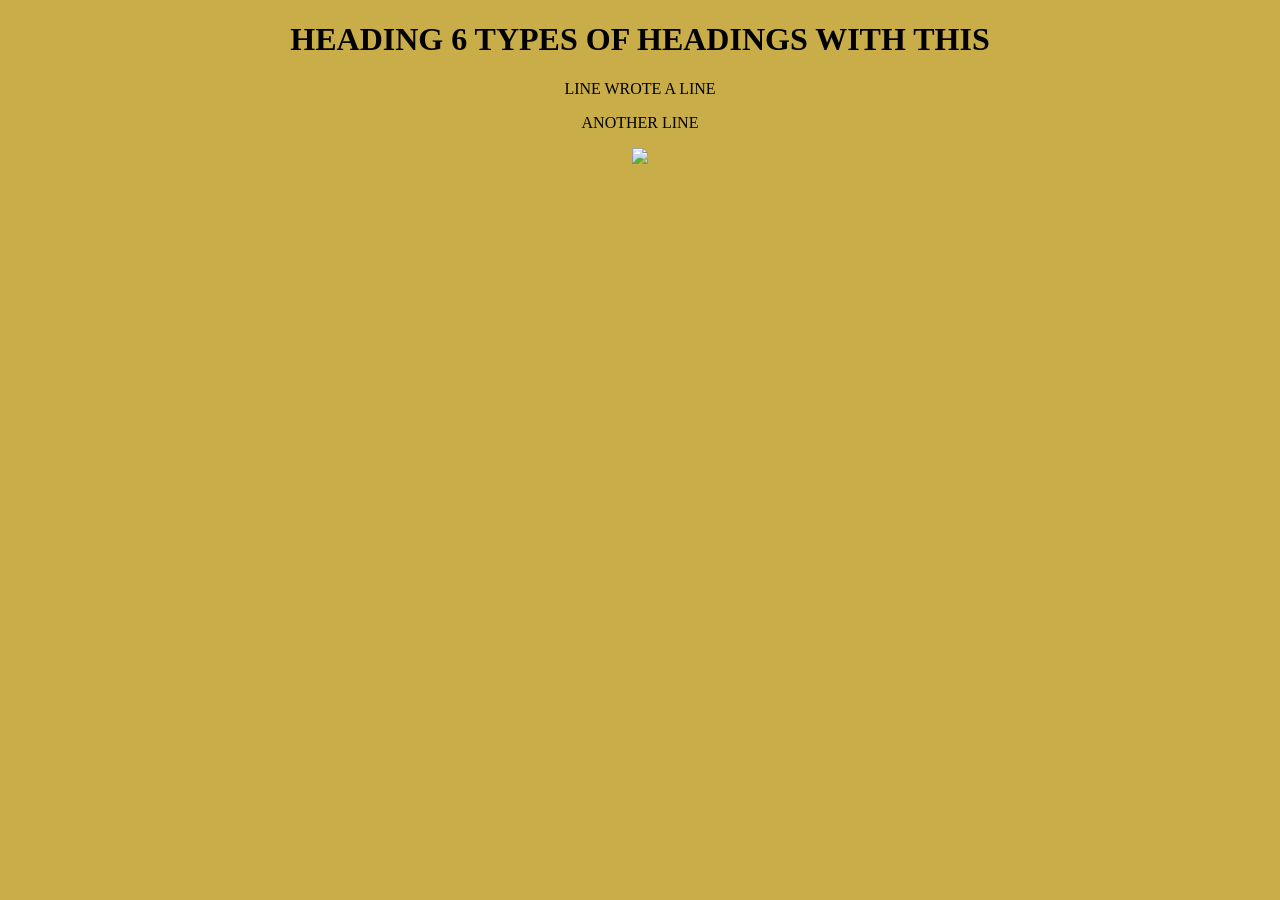
==== index.html @ eb222bc9 "i also added css" ====
<!DOCTYPE html>
<html>
    <head>
<link rel="stylesheet" href="style.css"/>

    </head>
    <body>
        <h1> HEADING 6 TYPES OF HEADINGS WITH THIS</h1>
        <p> LINE WROTE A LINE </p>
        <p> ANOTHER LINE</p>
        <img 
        src="https://cdn.britannica.com/87/205187-050-BEE2B338/tapetum-lucidum-light-retina-night-vision-vertebrates.jpg"
        width="230px"
        
        />
    </body>
</html>
---- style.css ----
img{

    width: 350px;
}
body{

    text-align:center;
    font-family: fantasy;
    background: rgba(186, 151, 24, 0.786)
}
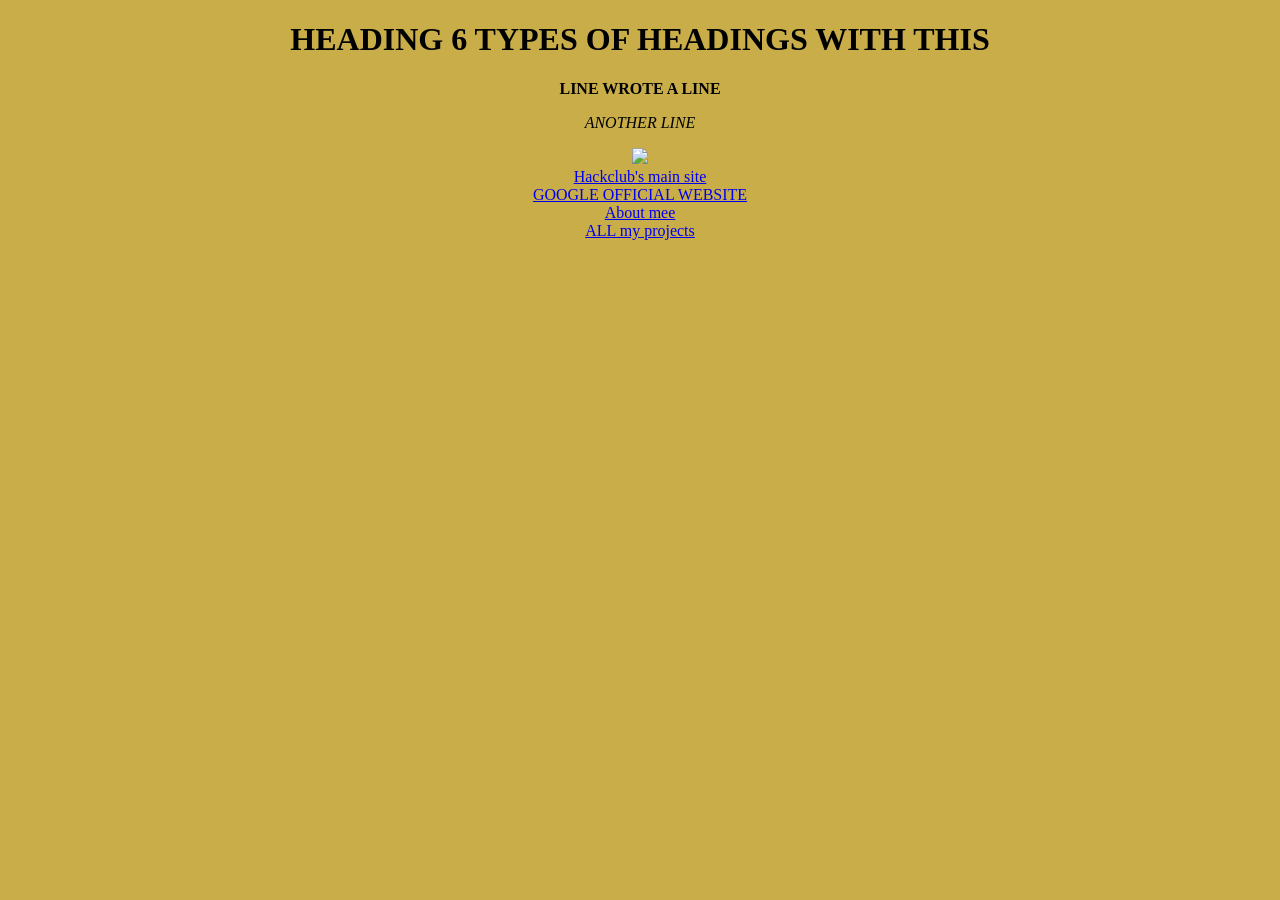
==== commit d35295c1: "day2" ====
--- a/index.html
+++ b/index.html
@@ -2,16 +2,24 @@
 <html>
     <head>
 <link rel="stylesheet" href="style.css"/>
+<link rel="icon" type="image/x-icon" href="favicon.png"/>
+<title>Homepage</title>
 
     </head>
     <body>
         <h1> HEADING 6 TYPES OF HEADINGS WITH THIS</h1>
-        <p> LINE WROTE A LINE </p>
-        <p> ANOTHER LINE</p>
+        <p> <b>LINE WROTE A LINE</b> </p>
+        <p><em> ANOTHER LINE</em></p>
         <img 
         src="https://cdn.britannica.com/87/205187-050-BEE2B338/tapetum-lucidum-light-retina-night-vision-vertebrates.jpg"
         width="230px"
         
         />
+        <br> <a href="hackclub.com"> Hackclub's main site </a> 
+       <br> <a href="Google.com"> GOOGLE OFFICIAL WEBSITE</a>
+       <br> <a href="/about.html"> About mee</a>
+       <br> <a href="/projects.html">ALL my projects</a>
+
+        
     </body>
 </html>
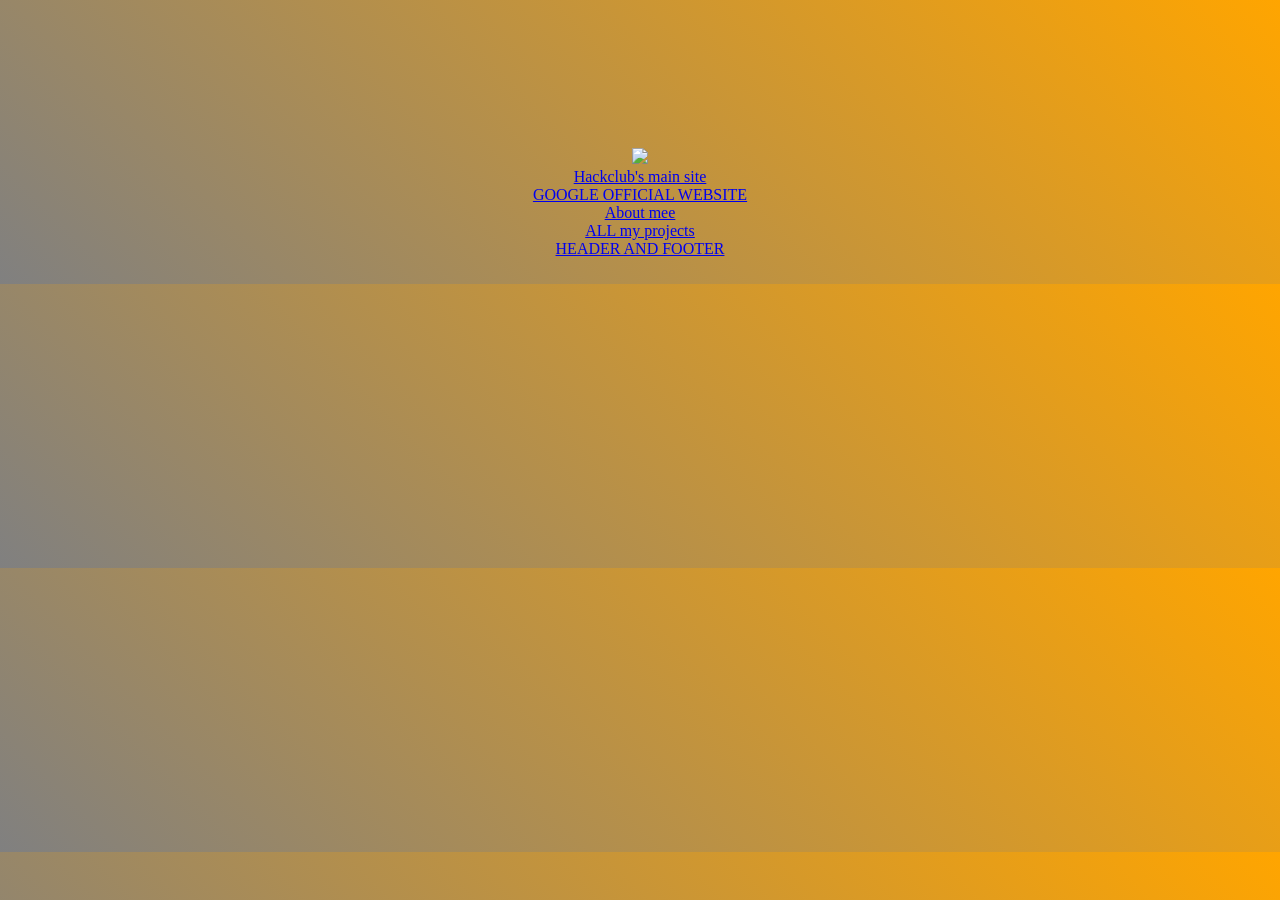
==== commit 01667eef: "Day3!!!" ====
--- a/index.html
+++ b/index.html
@@ -5,20 +5,27 @@
 <link rel="icon" type="image/x-icon" href="favicon.png"/>
 <title>Homepage</title>
 
-    </head>
-    <body>
+    </head>    <body>
         <h1> HEADING 6 TYPES OF HEADINGS WITH THIS</h1>
         <p> <b>LINE WROTE A LINE</b> </p>
         <p><em> ANOTHER LINE</em></p>
+        
         <img 
         src="https://cdn.britannica.com/87/205187-050-BEE2B338/tapetum-lucidum-light-retina-night-vision-vertebrates.jpg"
         width="230px"
-        
         />
-        <br> <a href="hackclub.com"> Hackclub's main site </a> 
-       <br> <a href="Google.com"> GOOGLE OFFICIAL WEBSITE</a>
-       <br> <a href="/about.html"> About mee</a>
-       <br> <a href="/projects.html">ALL my projects</a>
+
+        <br> <a href="https://hackclub.com"> Hackclub's main site </a> 
+       <br> <a href="https://Google.com"> GOOGLE OFFICIAL WEBSITE</a>
+       <br> <a href="about.html"> About mee</a>
+       <br> <a href="projects.html">ALL my projects</a>
+       <br> <a href="containers.html">HEADER AND FOOTER</a>
+
+       <div class="flex-container">
+        <div class="flex-box">number 1</div>
+        <div class="flex-box">number 2</div>
+        <div class="flex-box">number 3</div>
+       </div>
 
         
     </body>
--- a/style.css
+++ b/style.css
@@ -1,4 +1,19 @@
+:root{
+
+    --light-color: #FFFF;
+    --dark-color: #0000;
+    --header-color: rgba(229, 128, 27, 0.4);
+
+
+}
+
+
+
+
 img{
+
+
+
 
     width: 350px;
 }
@@ -6,5 +21,70 @@
 
     text-align:center;
     font-family: fantasy;
-    background: rgba(186, 151, 24, 0.786)
-}+    background: rgba(186, 151, 24, 0.786);
+     color: var(--dark-color);
+     background-image: linear-gradient(45deg, gray, orange );
+}
+header{
+    text-align: left;
+    vertical-align: top;
+    margin: 30px;
+    color: var(--header-color)
+}
+footer{
+    text-align: right;
+    border: solid 5px rgb(235, 64, 52);
+    padding: 20px;
+    
+    
+}
+.grid{
+    display: grid;
+    grid-template-areas:
+    "a c"
+    "b c";
+    gap: 10px;
+    margin: 30px;
+    background-color: var(--dark-color);
+}
+.first{
+    grid-area: a;
+    background-color: var(--light-color);
+    color:aqua;
+
+
+}
+.second{
+    grid-area: b;
+    background-color: var(--header-color);
+    color:azure;
+
+}
+.box{
+    padding: 20px;
+    margin: 40px;
+    align-items: center;
+}
+
+.animated{
+    animation: wobble 1s ease-in-out infinite alternate
+}
+@keyframes{
+    wobbles
+}
+
+.flex-container{
+    display: flex;
+    justify-content: space-around;
+    align-items: center;
+    flex-direction: row;
+
+}
+
+.item{
+    background: red;
+    padding: 20px;
+    color: gray;
+}
+
+
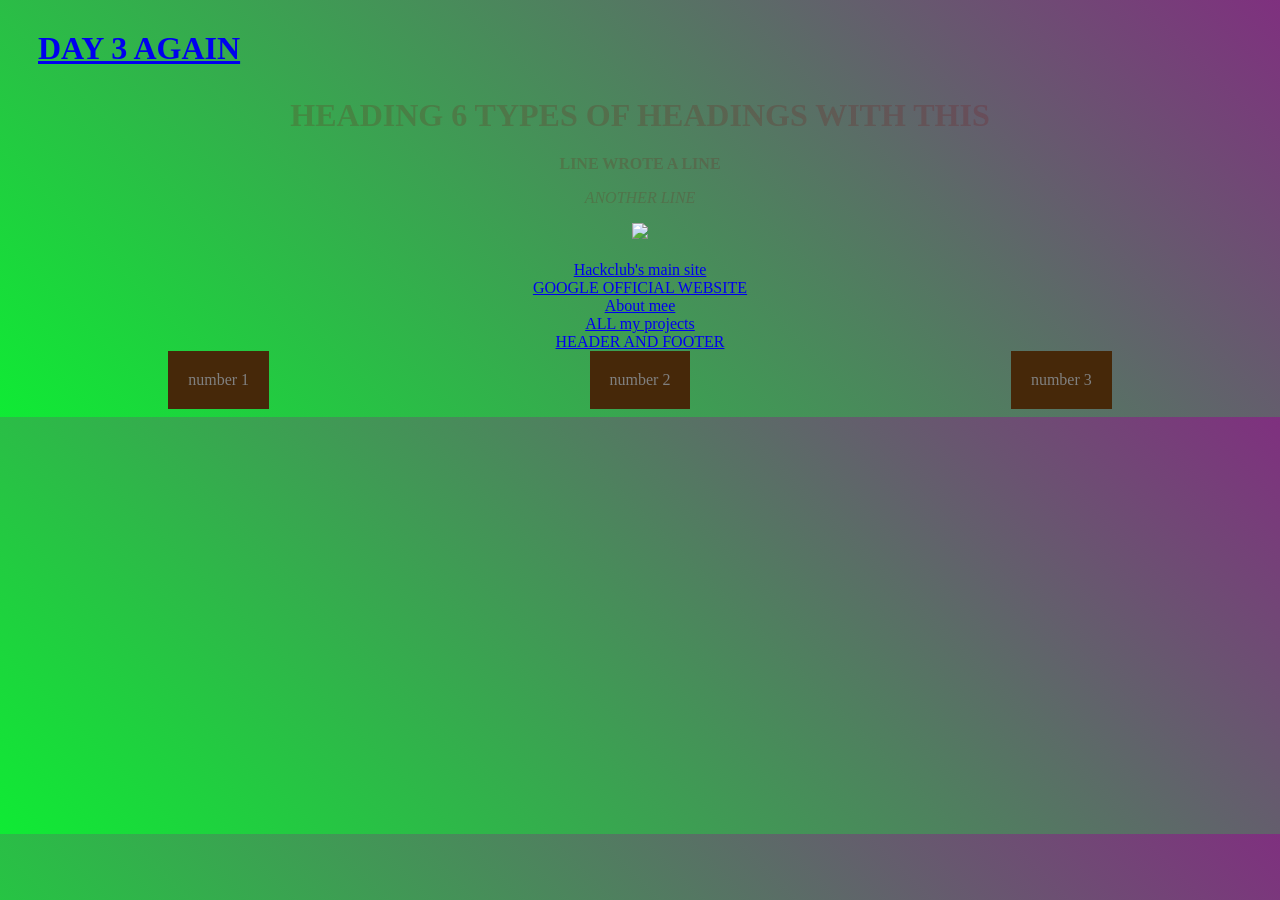
==== commit 0b2907c1: "DAY3FORREAL" ====
--- a/index.html
+++ b/index.html
@@ -6,14 +6,19 @@
 <title>Homepage</title>
 
     </head>    <body>
+        <header>
+            <a href="DAY3tasksagain.html"><h1><b>DAY 3 AGAIN</b></h1></a>
+        </header>
         <h1> HEADING 6 TYPES OF HEADINGS WITH THIS</h1>
         <p> <b>LINE WROTE A LINE</b> </p>
         <p><em> ANOTHER LINE</em></p>
+        <div class="animated">
         
         <img 
         src="https://cdn.britannica.com/87/205187-050-BEE2B338/tapetum-lucidum-light-retina-night-vision-vertebrates.jpg"
         width="230px"
         />
+        </div>
 
         <br> <a href="https://hackclub.com"> Hackclub's main site </a> 
        <br> <a href="https://Google.com"> GOOGLE OFFICIAL WEBSITE</a>
@@ -21,10 +26,11 @@
        <br> <a href="projects.html">ALL my projects</a>
        <br> <a href="containers.html">HEADER AND FOOTER</a>
 
+
        <div class="flex-container">
-        <div class="flex-box">number 1</div>
-        <div class="flex-box">number 2</div>
-        <div class="flex-box">number 3</div>
+        <div class="flex-box item">number 1</div>
+        <div class="flex-box item">number 2</div>
+        <div class="flex-box item">number 3</div>
        </div>
 
         
--- a/style.css
+++ b/style.css
@@ -1,7 +1,7 @@
 :root{
 
     --light-color: #FFFF;
-    --dark-color: #0000;
+    --dark-color: #7113;
     --header-color: rgba(229, 128, 27, 0.4);
 
 
@@ -18,12 +18,12 @@
     width: 350px;
 }
 body{
-
+    
     text-align:center;
     font-family: fantasy;
-    background: rgba(186, 151, 24, 0.786);
+    background-image: linear-gradient(45deg, rgb(15, 235, 52), rgb(127, 48, 127));
      color: var(--dark-color);
-     background-image: linear-gradient(45deg, gray, orange );
+     
 }
 header{
     text-align: left;
@@ -33,7 +33,6 @@
 }
 footer{
     text-align: right;
-    border: solid 5px rgb(235, 64, 52);
     padding: 20px;
     
     
@@ -46,6 +45,7 @@
     gap: 10px;
     margin: 30px;
     background-color: var(--dark-color);
+
 }
 .first{
     grid-area: a;
@@ -60,18 +60,28 @@
     color:azure;
 
 }
+.third{
+    grid-area: c;
+    background-color: pink;
+    color:rgb(38, 202, 202);
+
+}
 .box{
     padding: 20px;
-    margin: 40px;
+    margin: 0px;
     align-items: center;
+    border: none;
+    
 }
 
 .animated{
     animation: wobble 1s ease-in-out infinite alternate
 }
-@keyframes{
-    wobbles
-}
+@keyframes wobble{
+        0%{transform:rotate(-20deg);}
+        100%{transform:rotate(20deg);}
+    }
+
 
 .flex-container{
     display: flex;
@@ -82,9 +92,66 @@
 }
 
 .item{
-    background: red;
+    background: rgb(70, 40, 9);
     padding: 20px;
     color: gray;
 }
 
+#day3{
+    background-image: linear-gradient(45deg, orange, yellow);
+    
+}
 
+.thisisfun{
+    display: grid;
+    grid-template-areas:
+    "a b"
+    "a c";
+    gap: 10px;
+    margin: 30px;
+    background-color: rgb(107, 119, 33);
+}
+.redcap{
+    grid-area: a;
+    background-color: lightpink;
+    color: rgb(243, 21, 21);
+
+}
+.bluecap{
+    grid-area: b;
+    background-color: lightblue;
+    color: rgb(21, 21, 243);
+
+}
+.greencap{
+    grid-area: c;
+    background-color: lightgreen;
+    color: green;
+}
+.fun{
+    padding: 20px;
+    margin: 0px;
+    align-items: center;
+    border: none;
+    
+}
+.bossflexer{
+    display: flex;
+    justify-content: space-around;
+    align-items: center;
+    flex-direction: column;
+}
+.peasant{
+    background: rgb(177, 7, 35);
+    padding: 20px;
+    color: rgb(68, 56, 56);
+
+}
+.dancin{
+    animation: dance 1s ease-in-out infinite alternate
+
+}
+@keyframes dance{
+        0%{transform:rotate(-40deg);}
+        100%{transform:rotate(40deg);}
+}
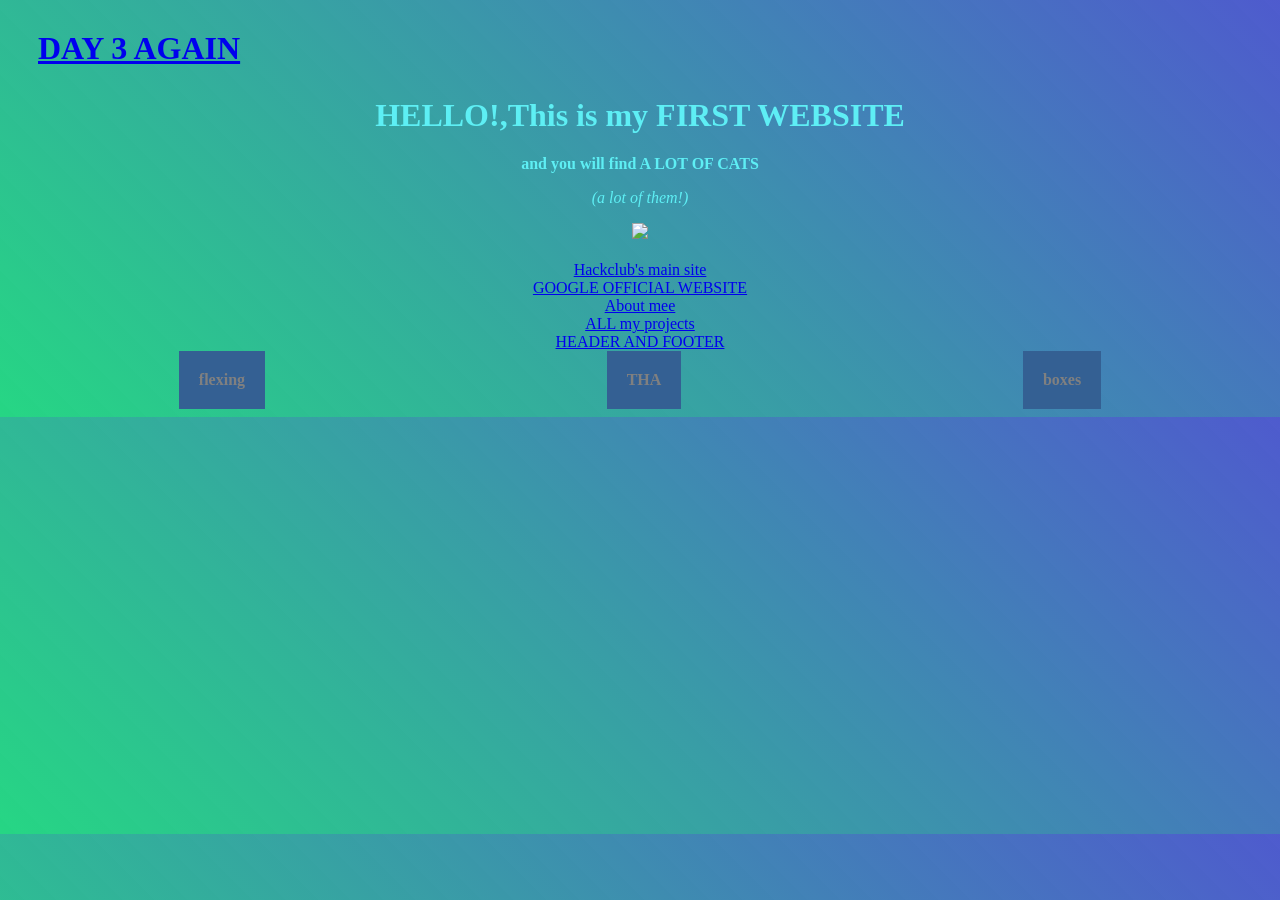
==== commit 7c4f5c98: "MAKING IT LOOK BETTER DAY3!" ====
--- a/index.html
+++ b/index.html
@@ -9,9 +9,9 @@
         <header>
             <a href="DAY3tasksagain.html"><h1><b>DAY 3 AGAIN</b></h1></a>
         </header>
-        <h1> HEADING 6 TYPES OF HEADINGS WITH THIS</h1>
-        <p> <b>LINE WROTE A LINE</b> </p>
-        <p><em> ANOTHER LINE</em></p>
+        <h1> HELLO!,This is my FIRST WEBSITE</h1>
+        <p> <b> and you will find A LOT OF CATS</b> </p>
+        <p><em>(a lot of them!)</em></p>
         <div class="animated">
         
         <img 
@@ -28,9 +28,9 @@
 
 
        <div class="flex-container">
-        <div class="flex-box item">number 1</div>
-        <div class="flex-box item">number 2</div>
-        <div class="flex-box item">number 3</div>
+        <div class="flex-box item"><b>flexing</b></div>
+        <div class="flex-box item"><b>THA</b></div>
+        <div class="flex-box item"><b>boxes</b></div>
        </div>
 
         
--- a/style.css
+++ b/style.css
@@ -1,8 +1,8 @@
 :root{
 
     --light-color: #FFFF;
-    --dark-color: #7113;
-    --header-color: rgba(229, 128, 27, 0.4);
+    --dark-color: rgba(95, 242, 247, 0.967);
+    --header-color: rgb(226, 74, 183);
 
 
 }
@@ -21,7 +21,7 @@
     
     text-align:center;
     font-family: fantasy;
-    background-image: linear-gradient(45deg, rgb(15, 235, 52), rgb(127, 48, 127));
+    background-image: linear-gradient(45deg, rgb(38, 214, 132), rgba(33, 49, 193, 0.798));
      color: var(--dark-color);
      
 }
@@ -29,7 +29,7 @@
     text-align: left;
     vertical-align: top;
     margin: 30px;
-    color: var(--header-color)
+    color: rgba(15, 197, 167, 0.858); 
 }
 footer{
     text-align: right;
@@ -44,7 +44,7 @@
     "b c";
     gap: 10px;
     margin: 30px;
-    background-color: var(--dark-color);
+    background-color: rgb(116, 241, 185);
 
 }
 .first{
@@ -92,13 +92,13 @@
 }
 
 .item{
-    background: rgb(70, 40, 9);
+    background: rgb(52, 96, 147);
     padding: 20px;
     color: gray;
 }
 
 #day3{
-    background-image: linear-gradient(45deg, orange, yellow);
+    background-image: linear-gradient(45deg, rgb(3, 165, 130), rgb(9, 115, 228));
     
 }
 
@@ -142,7 +142,7 @@
     flex-direction: column;
 }
 .peasant{
-    background: rgb(177, 7, 35);
+    background: rgb(55, 215, 236);
     padding: 20px;
     color: rgb(68, 56, 56);
 
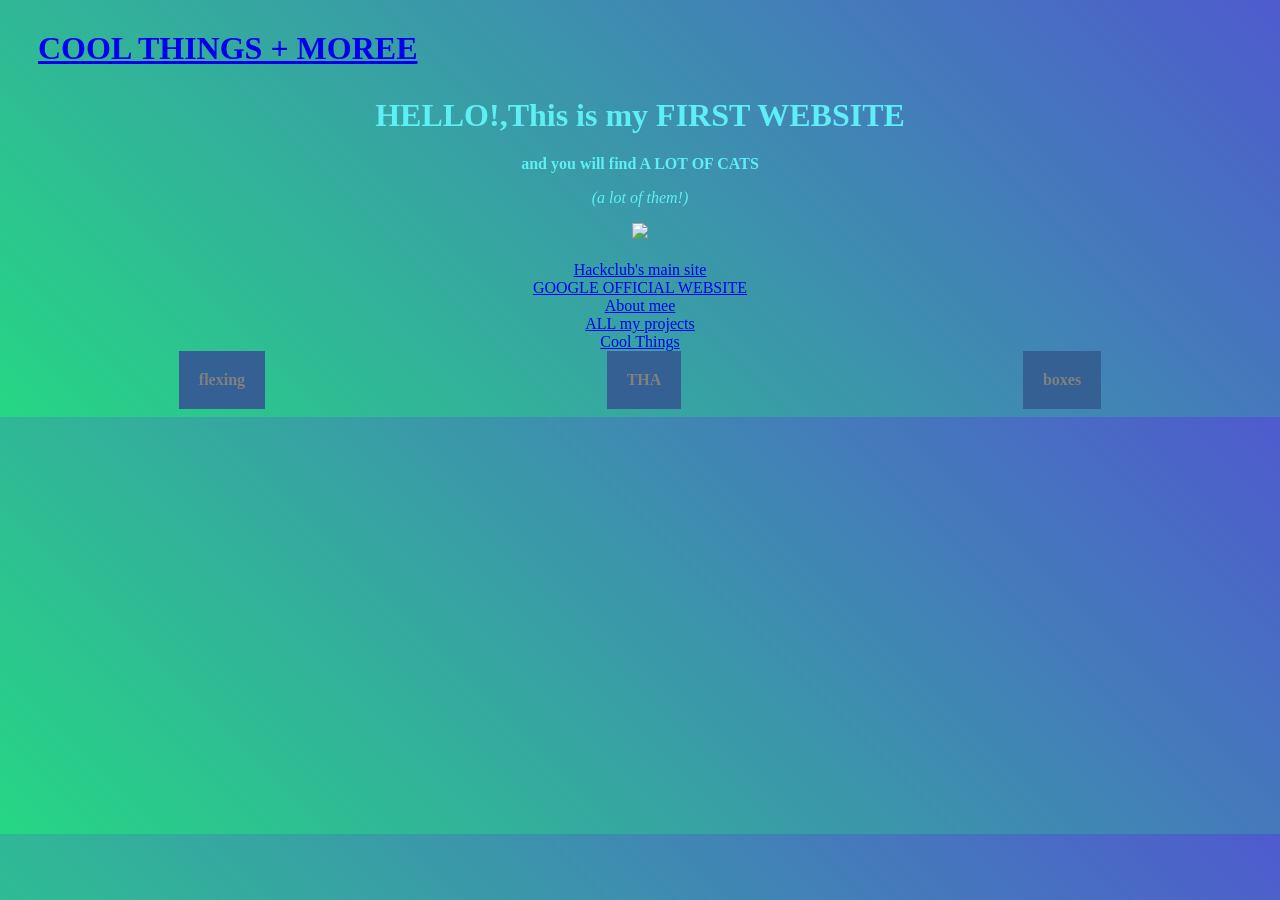
==== commit ad4e5361: "Changing names" ====
--- a/index.html
+++ b/index.html
@@ -7,7 +7,7 @@
 
     </head>    <body>
         <header>
-            <a href="DAY3tasksagain.html"><h1><b>DAY 3 AGAIN</b></h1></a>
+            <a href="DAY3tasksagain.html"><h1><b>COOL THINGS + MOREE</b></h1></a>
         </header>
         <h1> HELLO!,This is my FIRST WEBSITE</h1>
         <p> <b> and you will find A LOT OF CATS</b> </p>
@@ -24,7 +24,7 @@
        <br> <a href="https://Google.com"> GOOGLE OFFICIAL WEBSITE</a>
        <br> <a href="about.html"> About mee</a>
        <br> <a href="projects.html">ALL my projects</a>
-       <br> <a href="containers.html">HEADER AND FOOTER</a>
+       <br> <a href="containers.html">Cool Things</a>
 
 
        <div class="flex-container">
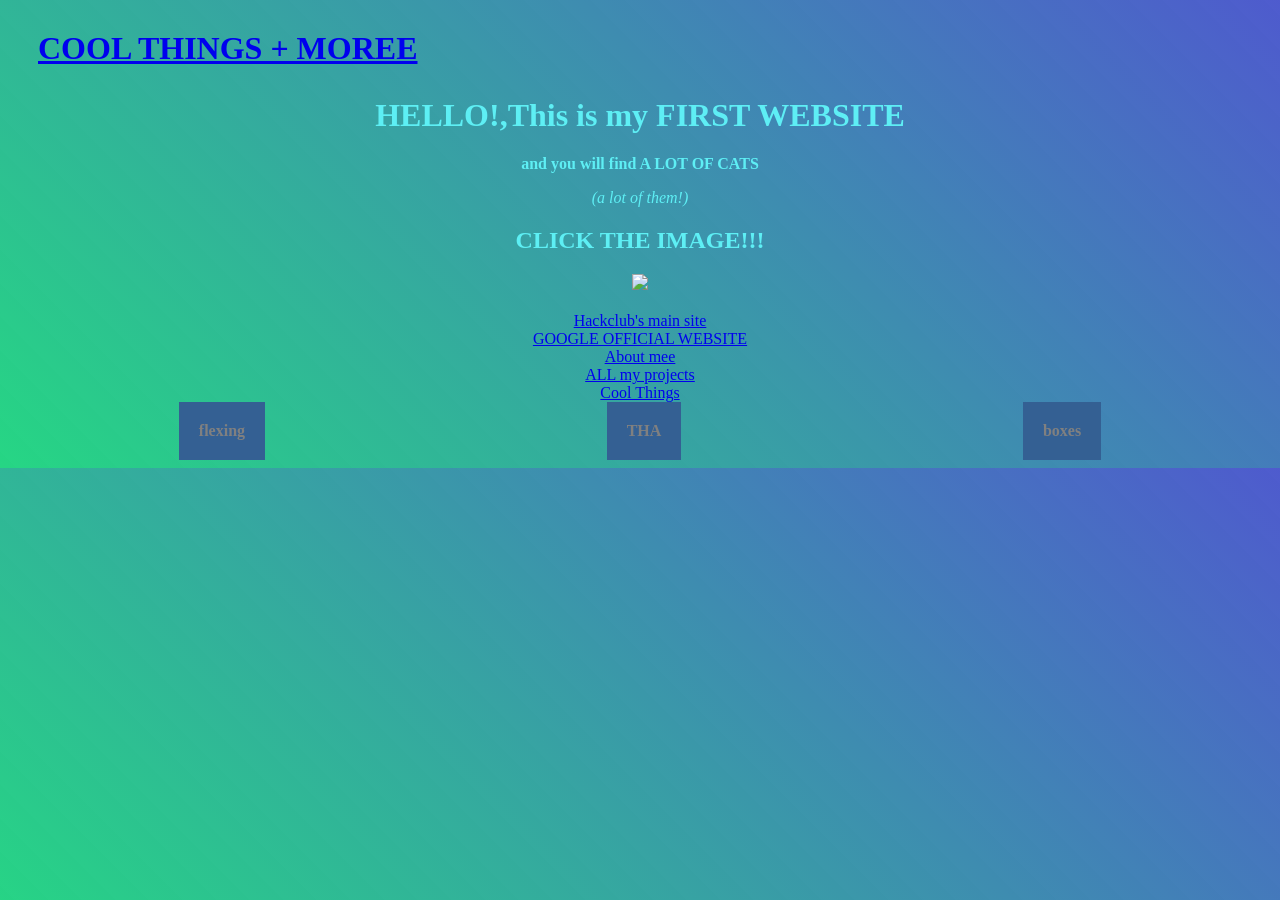
==== commit a46c7a87: "DAY 4 COMPLETED" ====
--- a/index.html
+++ b/index.html
@@ -6,15 +6,19 @@
 <title>Homepage</title>
 
     </head>    <body>
+
+    
         <header>
             <a href="DAY3tasksagain.html"><h1><b>COOL THINGS + MOREE</b></h1></a>
         </header>
         <h1> HELLO!,This is my FIRST WEBSITE</h1>
         <p> <b> and you will find A LOT OF CATS</b> </p>
         <p><em>(a lot of them!)</em></p>
+
+        <p><h2><b>CLICK THE IMAGE!!!</b></h2></p>
         <div class="animated">
         
-        <img 
+        <img id="id2"
         src="https://cdn.britannica.com/87/205187-050-BEE2B338/tapetum-lucidum-light-retina-night-vision-vertebrates.jpg"
         width="230px"
         />
@@ -33,6 +37,6 @@
         <div class="flex-box item"><b>boxes</b></div>
        </div>
 
-        
+        <script src="script.js"></script>
     </body>
 </html>
--- a/style.css
+++ b/style.css
@@ -154,4 +154,8 @@
 @keyframes dance{
         0%{transform:rotate(-40deg);}
         100%{transform:rotate(40deg);}
+}
+
+#image2{
+    display: none;
 }
